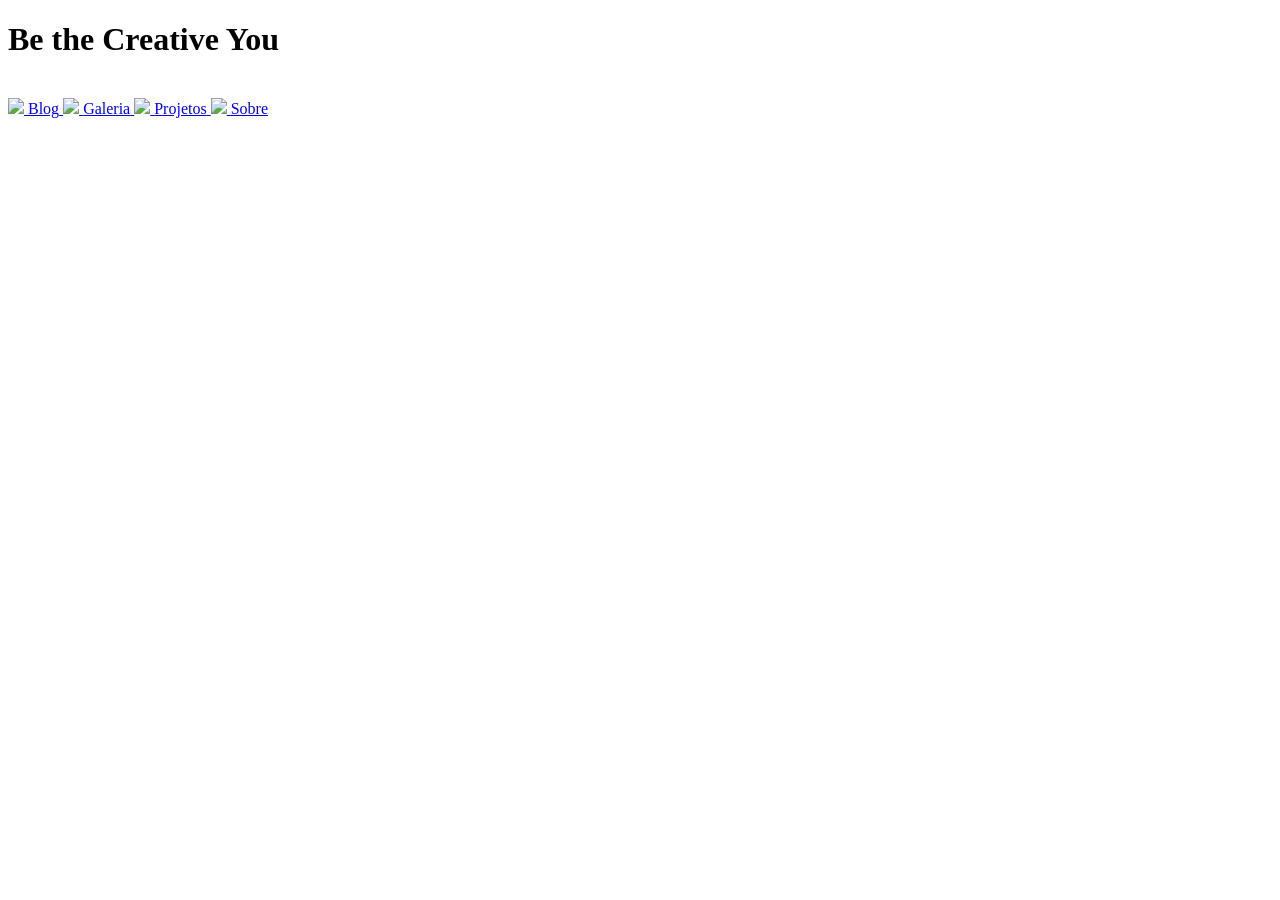
==== index.html @ ef0c1cef "Create index.html" ====
<!DOCTYPE html>
<html lang="pt-br">
<head>
  <meta charset="UTF-8">
  <meta name="viewport" content="width=device-width, initial-scale=1.0">
  <title>Tell Me Peter</title>
  <link rel="stylesheet" href="style.css">
</head>
<body>

<div class="container">

  <h1 class="title">Be the Creative You</h1>

  <div class="collage">

    <div class="main-photo">
      <img src="img/foto-principal.jpg" alt="">
    </div>

    <a href="blog.html" class="polaroid blog">
      <img src="img/polaroid-blog.png">
      <span>Blog</span>
    </a>

    <a href="galeria.html" class="polaroid galeria">
      <img src="img/polaroid-galeria.png">
      <span>Galeria</span>
    </a>

    <a href="projetos.html" class="polaroid projetos">
      <img src="img/polaroid-projetos.png">
      <span>Projetos</span>
    </a>

    <a href="sobre.html" class="polaroid sobre">
      <img src="img/polaroid-sobre.png">
      <span>Sobre</span>
    </a>

  </div>

</div>

</body>
</html>
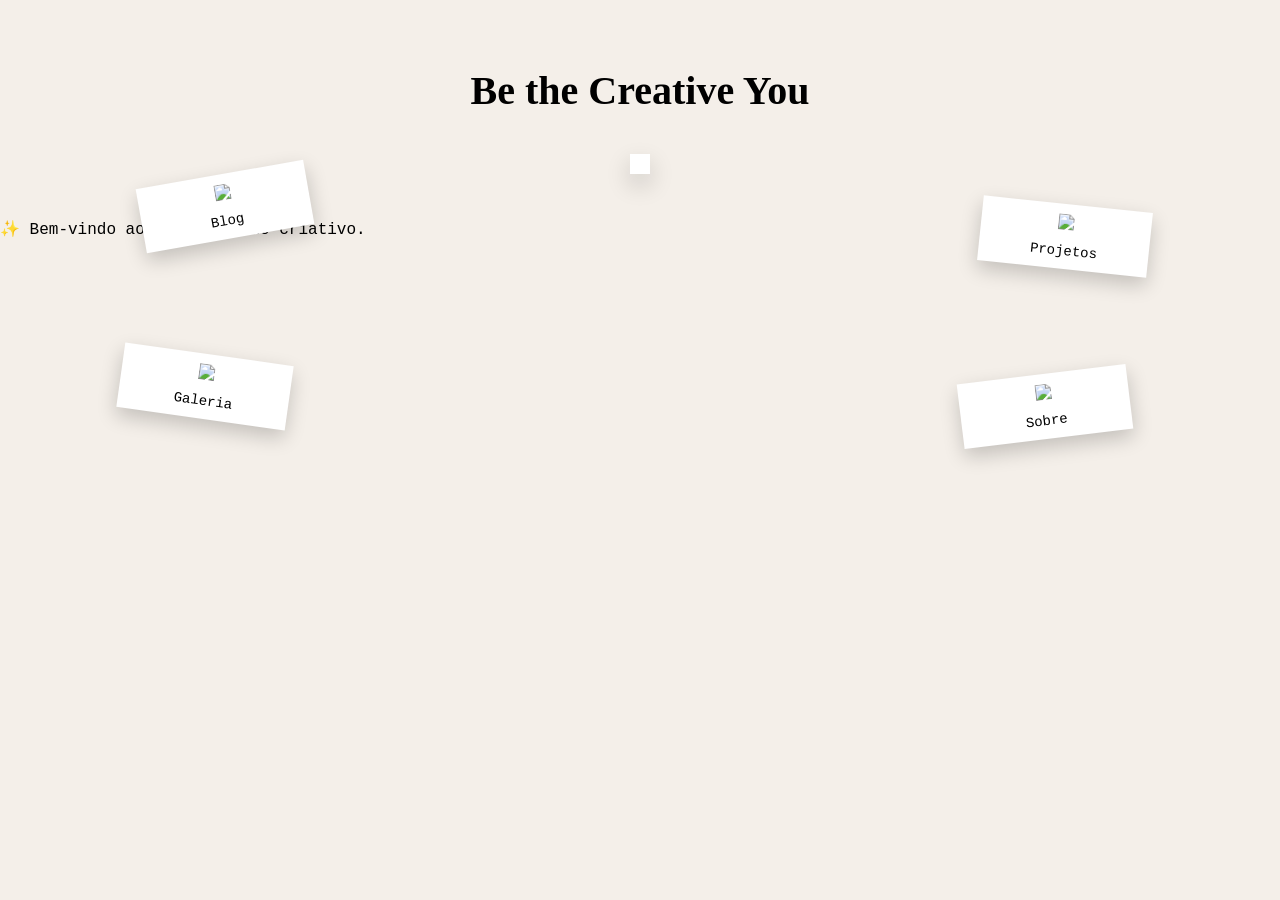
==== commit 9e773e81: "Update index.html" ====
--- a/index.html
+++ b/index.html
@@ -41,6 +41,20 @@
   </div>
 
 </div>
+<footer class="footer">
+  <div class="footer-content">
+    <div class="time-date">
+      <span id="clock"></span>
+      <span id="date"></span>
+    </div>
 
+    <div class="footer-message" id="footerMessage">
+      ✨ Bem-vindo ao meu cantinho criativo.
+    </div>
+  </div>
+</footer>
+
+<script src="script.js"></script>
+  
 </body>
 </html>
--- a/style.css
+++ b/style.css
@@ -0,0 +1,82 @@
+body {
+  margin: 0;
+  background: #f4efe9;
+  font-family: 'Courier New', monospace;
+}
+
+.container {
+  text-align: center;
+  padding: 40px 20px;
+}
+
+.title {
+  font-family: 'Brush Script MT', cursive;
+  font-size: 40px;
+  margin-bottom: 40px;
+}
+
+.collage {
+  position: relative;
+  max-width: 900px;
+  margin: auto;
+}
+
+.main-photo img {
+  width: 300px;
+  border: 10px solid white;
+  box-shadow: 0 10px 25px rgba(0,0,0,0.2);
+}
+
+.polaroid {
+  position: absolute;
+  width: 150px;
+  background: white;
+  padding: 10px;
+  box-shadow: 0 8px 20px rgba(0,0,0,0.2);
+  text-decoration: none;
+  color: black;
+  transition: 0.3s ease;
+}
+
+.polaroid img {
+  width: 100%;
+}
+
+.polaroid span {
+  display: block;
+  margin-top: 8px;
+  font-size: 14px;
+}
+
+.polaroid:hover {
+  transform: scale(1.1) rotate(3deg);
+}
+
+/* posições tipo colagem */
+.blog { top: 20px; left: -50px; transform: rotate(-10deg); }
+.galeria { top: 200px; left: -70px; transform: rotate(8deg); }
+.projetos { top: 50px; right: -60px; transform: rotate(6deg); }
+.sobre { top: 220px; right: -40px; transform: rotate(-7deg); }
+
+/* RESPONSIVO */
+@media (max-width: 768px) {
+
+  .collage {
+    display: flex;
+    flex-direction: column;
+    align-items: center;
+  }
+
+  .polaroid {
+    position: relative;
+    margin: 20px 0;
+    transform: rotate(0deg);
+  }
+
+  .blog, .galeria, .projetos, .sobre {
+    top: auto;
+    left: auto;
+    right: auto;
+  }
+
+}
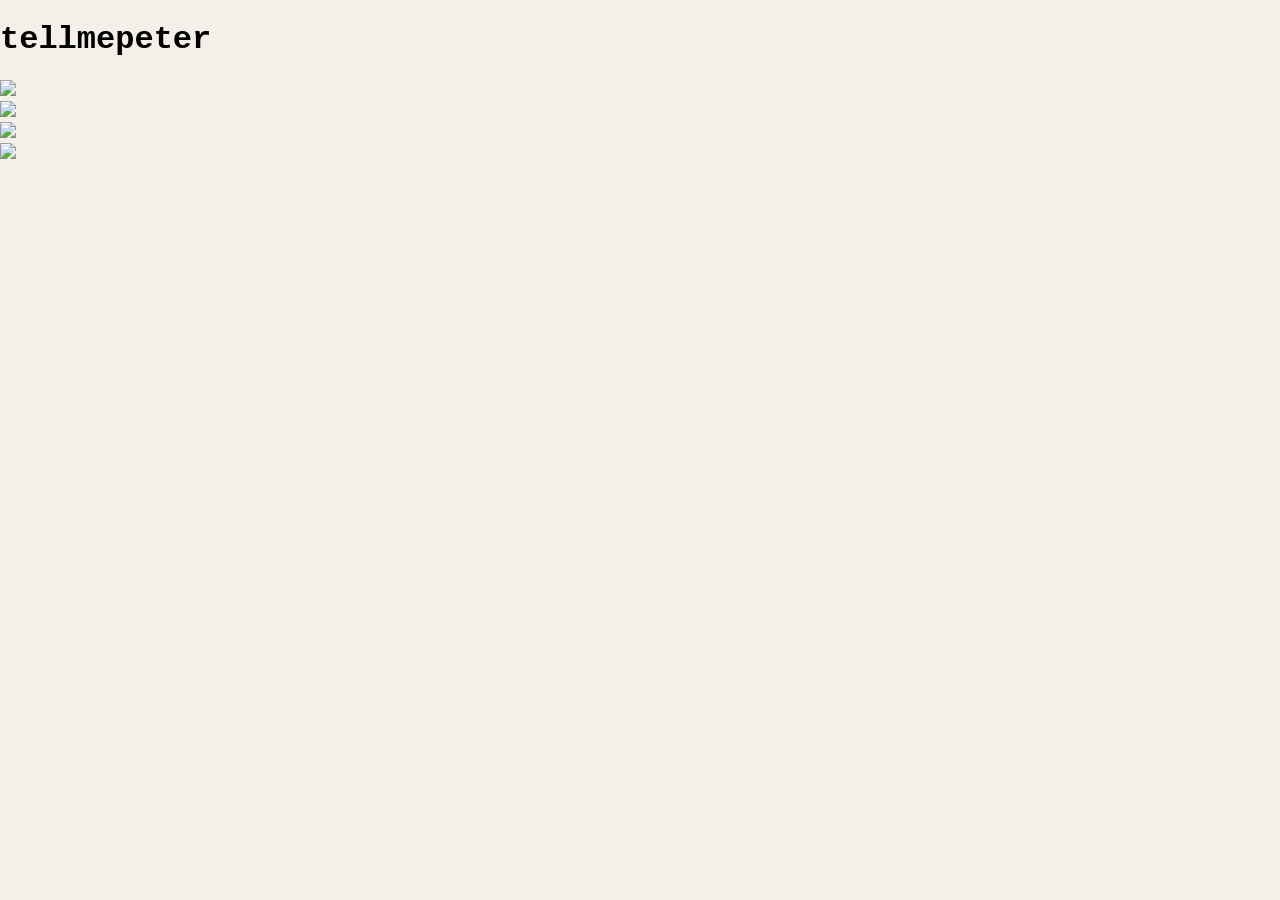
==== commit 4aaa0bfd: "Update index.html" ====
--- a/index.html
+++ b/index.html
@@ -2,59 +2,37 @@
 <html lang="pt-br">
 <head>
   <meta charset="UTF-8">
-  <meta name="viewport" content="width=device-width, initial-scale=1.0">
-  <title>Tell Me Peter</title>
+  <title>tellmepeter</title>
   <link rel="stylesheet" href="style.css">
 </head>
 <body>
 
-<div class="container">
+  <h1 class="logo">tellmepeter</h1>
 
-  <h1 class="title">Be the Creative You</h1>
+  <div class="board">
 
-  <div class="collage">
-
-    <div class="main-photo">
-      <img src="img/foto-principal.jpg" alt="">
-    </div>
-
-    <a href="blog.html" class="polaroid blog">
-      <img src="img/polaroid-blog.png">
-      <span>Blog</span>
+    <a href="#" class="item blog">
+      <div class="tape"></div>
+      <img src="images/blog.png">
     </a>
 
-    <a href="galeria.html" class="polaroid galeria">
-      <img src="img/polaroid-galeria.png">
-      <span>Galeria</span>
+    <a href="#" class="item galeria">
+      <div class="pin"></div>
+      <img src="images/galeria.png">
     </a>
 
-    <a href="projetos.html" class="polaroid projetos">
-      <img src="img/polaroid-projetos.png">
-      <span>Projetos</span>
+    <a href="#" class="item projetos">
+      <div class="tape"></div>
+      <img src="images/projetos.png">
     </a>
 
-    <a href="sobre.html" class="polaroid sobre">
-      <img src="img/polaroid-sobre.png">
-      <span>Sobre</span>
+    <a href="#" class="item sobre">
+      <div class="pin"></div>
+      <img src="images/sobre.png">
     </a>
 
   </div>
 
-</div>
-<footer class="footer">
-  <div class="footer-content">
-    <div class="time-date">
-      <span id="clock"></span>
-      <span id="date"></span>
-    </div>
-
-    <div class="footer-message" id="footerMessage">
-      ✨ Bem-vindo ao meu cantinho criativo.
-    </div>
-  </div>
-</footer>
-
 <script src="script.js"></script>
-  
 </body>
 </html>
--- a/style.css
+++ b/style.css
@@ -80,3 +80,37 @@
   }
 
 }
+.footer {
+  margin-top: 80px;
+  padding: 20px;
+  background: #ece5dc;
+  border-top: 2px dashed #b8a898;
+  font-size: 14px;
+}
+
+.footer-content {
+  max-width: 900px;
+  margin: auto;
+  display: flex;
+  justify-content: space-between;
+  flex-wrap: wrap;
+  gap: 10px;
+}
+
+.time-date {
+  display: flex;
+  gap: 15px;
+}
+
+.footer-message {
+  font-style: italic;
+  opacity: 0.8;
+}
+
+/* mobile */
+@media (max-width: 768px) {
+  .footer-content {
+    flex-direction: column;
+    text-align: center;
+  }
+}
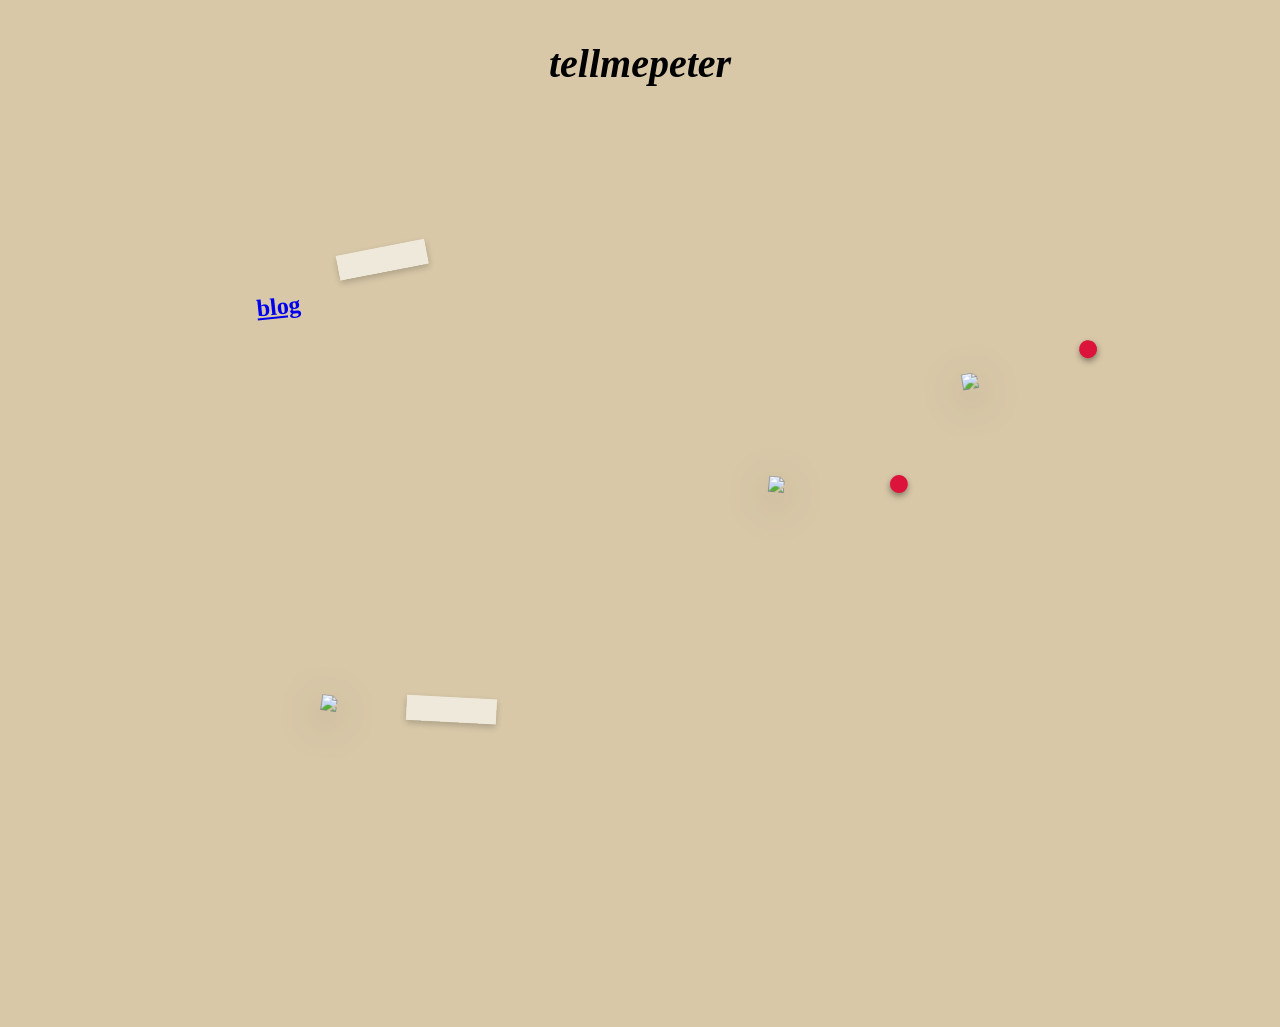
==== commit e773381d: "Update index.html" ====
--- a/index.html
+++ b/index.html
@@ -12,9 +12,11 @@
   <div class="board">
 
     <a href="#" class="item blog">
-      <div class="tape"></div>
-      <img src="images/blog.png">
-    </a>
+  <div class="tape"></div>
+  <div class="notebook">
+    <h2>blog</h2>
+  </div>
+</a>
 
     <a href="#" class="item galeria">
       <div class="pin"></div>
--- a/style.css
+++ b/style.css
@@ -1,116 +1,92 @@
 body {
   margin: 0;
-  background: #f4efe9;
-  font-family: 'Courier New', monospace;
+  font-family: Georgia, serif;
+  background: #d8c8a8;
 }
 
-.container {
+.logo {
   text-align: center;
-  padding: 40px 20px;
+  font-size: 40px;
+  margin: 40px 0;
+  font-style: italic;
 }
 
-.title {
-  font-family: 'Brush Script MT', cursive;
-  font-size: 40px;
-  margin-bottom: 40px;
+.board {
+  position: relative;
+  height: 100vh;
+  background-image: url("images/cortica.jpg");
+  background-size: cover;
+  background-position: center;
 }
 
-.collage {
-  position: relative;
-  max-width: 900px;
-  margin: auto;
+/* ===== ITENS ===== */
+
+.item {
+  position: absolute;
+  width: 260px;
+  transition: 0.4s ease;
 }
 
-.main-photo img {
-  width: 300px;
-  border: 10px solid white;
-  box-shadow: 0 10px 25px rgba(0,0,0,0.2);
+.item img {
+  width: 100%;
+  display: block;
+  filter: drop-shadow(0 10px 20px rgba(0,0,0,0.3));
 }
 
-.polaroid {
-  position: absolute;
-  width: 150px;
-  background: white;
-  padding: 10px;
-  box-shadow: 0 8px 20px rgba(0,0,0,0.2);
-  text-decoration: none;
-  color: black;
-  transition: 0.3s ease;
+/* posições espalhadas */
+
+.blog {
+  top: 15%;
+  left: 20%;
+  transform: rotate(-6deg);
 }
 
-.polaroid img {
-  width: 100%;
+.galeria {
+  top: 40%;
+  left: 60%;
+  transform: rotate(5deg);
 }
 
-.polaroid span {
-  display: block;
-  margin-top: 8px;
-  font-size: 14px;
+.projetos {
+  top: 65%;
+  left: 25%;
+  transform: rotate(8deg);
 }
 
-.polaroid:hover {
-  transform: scale(1.1) rotate(3deg);
+.sobre {
+  top: 25%;
+  left: 75%;
+  transform: rotate(-10deg);
 }
 
-/* posições tipo colagem */
-.blog { top: 20px; left: -50px; transform: rotate(-10deg); }
-.galeria { top: 200px; left: -70px; transform: rotate(8deg); }
-.projetos { top: 50px; right: -60px; transform: rotate(6deg); }
-.sobre { top: 220px; right: -40px; transform: rotate(-7deg); }
+/* fita */
 
-/* RESPONSIVO */
-@media (max-width: 768px) {
-
-  .collage {
-    display: flex;
-    flex-direction: column;
-    align-items: center;
-  }
-
-  .polaroid {
-    position: relative;
-    margin: 20px 0;
-    transform: rotate(0deg);
-  }
-
-  .blog, .galeria, .projetos, .sobre {
-    top: auto;
-    left: auto;
-    right: auto;
-  }
-
-}
-.footer {
-  margin-top: 80px;
-  padding: 20px;
-  background: #ece5dc;
-  border-top: 2px dashed #b8a898;
-  font-size: 14px;
+.tape {
+  position: absolute;
+  top: -15px;
+  left: 50%;
+  transform: translateX(-50%) rotate(-5deg);
+  width: 90px;
+  height: 25px;
+  background: rgba(255,255,255,0.6);
+  box-shadow: 0 3px 6px rgba(0,0,0,0.2);
 }
 
-.footer-content {
-  max-width: 900px;
-  margin: auto;
-  display: flex;
-  justify-content: space-between;
-  flex-wrap: wrap;
-  gap: 10px;
+/* tachinha */
+
+.pin {
+  position: absolute;
+  top: -12px;
+  left: 50%;
+  transform: translateX(-50%);
+  width: 18px;
+  height: 18px;
+  background: crimson;
+  border-radius: 50%;
+  box-shadow: 0 3px 6px rgba(0,0,0,0.4);
 }
 
-.time-date {
-  display: flex;
-  gap: 15px;
+.item:hover {
+  transform: scale(1.1) rotate(0deg);
+  z-index: 999;
 }
-
-.footer-message {
-  font-style: italic;
-  opacity: 0.8;
-}
-
-/* mobile */
-@media (max-width: 768px) {
-  .footer-content {
-    flex-direction: column;
-    text-align: center;
-  }
-}
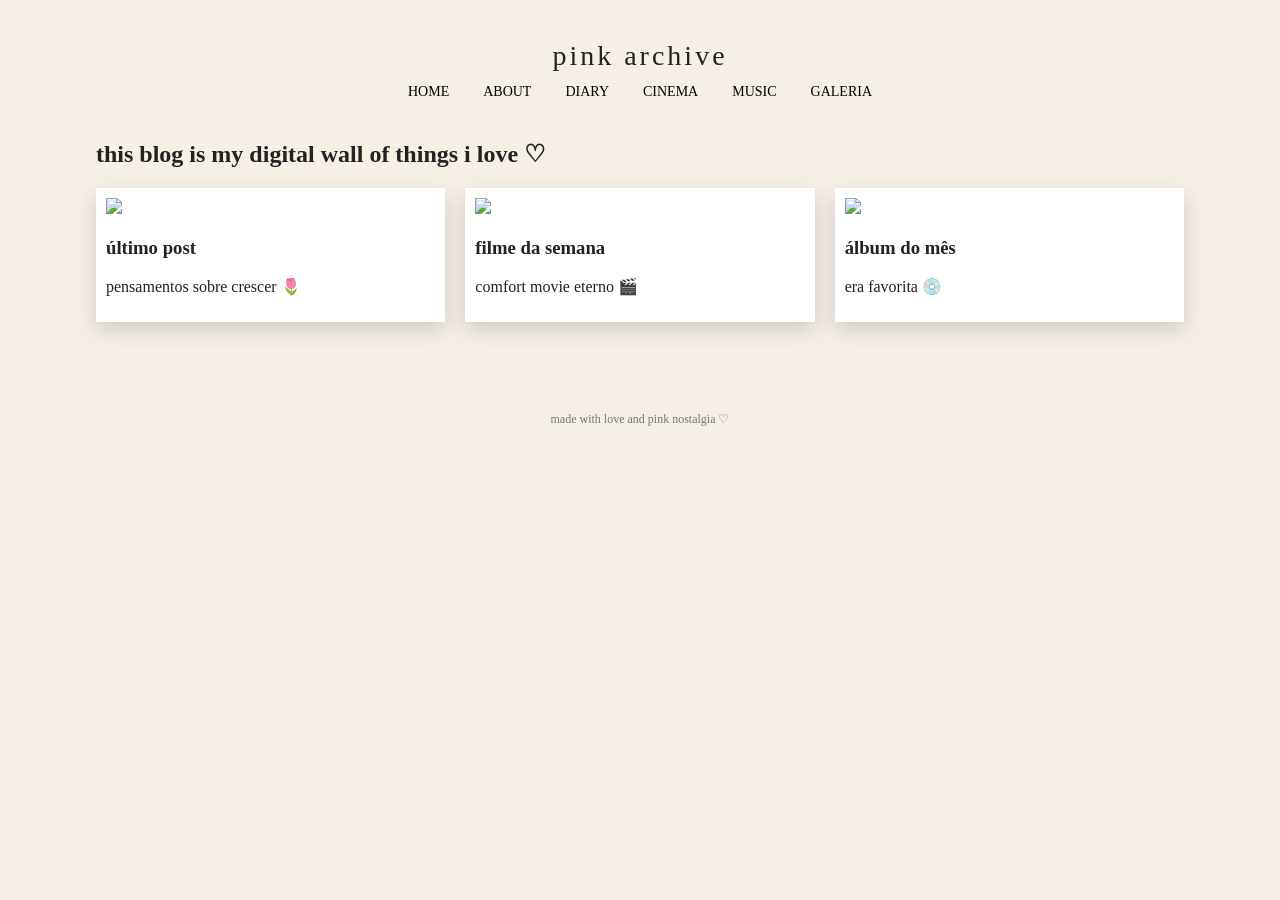
==== commit 43304bd8: "Add files via upload" ====
--- a/index.html
+++ b/index.html
@@ -1,40 +1,53 @@
+
 <!DOCTYPE html>
 <html lang="pt-br">
 <head>
-  <meta charset="UTF-8">
-  <title>tellmepeter</title>
-  <link rel="stylesheet" href="style.css">
+    <meta charset="UTF-8">
+    <title>Home</title>
+    <link rel="stylesheet" href="style.css">
 </head>
 <body>
 
-  <h1 class="logo">tellmepeter</h1>
+<header>pink archive</header>
 
-  <div class="board">
+<nav>
+    <a href="index.html">home</a>
+    <a href="about.html">about</a>
+    <a href="diary.html">diary</a>
+    <a href="cinema.html">cinema</a>
+    <a href="music.html">music</a>
+    <a href="galeria.html">galeria</a>
+</nav>
 
-    <a href="#" class="item blog">
-  <div class="tape"></div>
-  <div class="notebook">
-    <h2>blog</h2>
-  </div>
-</a>
+<div class="container">
 
-    <a href="#" class="item galeria">
-      <div class="pin"></div>
-      <img src="images/galeria.png">
-    </a>
+<h2>this blog is my digital wall of things i love ♡</h2>
 
-    <a href="#" class="item projetos">
-      <div class="tape"></div>
-      <img src="images/projetos.png">
-    </a>
+<div class="grid">
+<div class="card">
+<img src="https://picsum.photos/400/500?1">
+<h3>último post</h3>
+<p>pensamentos sobre crescer 🌷</p>
+</div>
 
-    <a href="#" class="item sobre">
-      <div class="pin"></div>
-      <img src="images/sobre.png">
-    </a>
+<div class="card">
+<img src="https://picsum.photos/400/500?2">
+<h3>filme da semana</h3>
+<p>comfort movie eterno 🎬</p>
+</div>
 
-  </div>
+<div class="card">
+<img src="https://picsum.photos/400/500?3">
+<h3>álbum do mês</h3>
+<p>era favorita 💿</p>
+</div>
+</div>
 
-<script src="script.js"></script>
+</div>
+
+<footer>
+made with love and pink nostalgia ♡
+</footer>
+
 </body>
 </html>
--- a/style.css
+++ b/style.css
@@ -1,92 +1,66 @@
+
 body {
-  margin: 0;
-  font-family: Georgia, serif;
-  background: #d8c8a8;
+    background-color: #f5efe6;
+    font-family: 'Georgia', serif;
+    margin: 0;
+    padding: 0;
+    color: #222;
 }
 
-.logo {
-  text-align: center;
-  font-size: 40px;
-  margin: 40px 0;
-  font-style: italic;
+header {
+    text-align: center;
+    padding: 40px 0 10px 0;
+    font-size: 28px;
+    letter-spacing: 3px;
 }
 
-.board {
-  position: relative;
-  height: 100vh;
-  background-image: url("images/cortica.jpg");
-  background-size: cover;
-  background-position: center;
+nav {
+    text-align: center;
+    margin-bottom: 40px;
 }
 
-/* ===== ITENS ===== */
-
-.item {
-  position: absolute;
-  width: 260px;
-  transition: 0.4s ease;
+nav a {
+    margin: 0 15px;
+    text-decoration: none;
+    color: black;
+    font-size: 14px;
+    text-transform: uppercase;
 }
 
-.item img {
-  width: 100%;
-  display: block;
-  filter: drop-shadow(0 10px 20px rgba(0,0,0,0.3));
+nav a:hover {
+    color: #e6a4b4;
 }
 
-/* posições espalhadas */
-
-.blog {
-  top: 15%;
-  left: 20%;
-  transform: rotate(-6deg);
+.container {
+    width: 85%;
+    margin: auto;
+    margin-bottom: 60px;
 }
 
-.galeria {
-  top: 40%;
-  left: 60%;
-  transform: rotate(5deg);
+.grid {
+    display: grid;
+    grid-template-columns: repeat(auto-fit, minmax(250px, 1fr));
+    gap: 20px;
 }
 
-.projetos {
-  top: 65%;
-  left: 25%;
-  transform: rotate(8deg);
+.card {
+    background: white;
+    padding: 10px;
+    box-shadow: 0 8px 20px rgba(0,0,0,0.15);
+    transition: 0.3s;
 }
 
-.sobre {
-  top: 25%;
-  left: 75%;
-  transform: rotate(-10deg);
+.card:hover {
+    transform: scale(1.03);
 }
 
-/* fita */
-
-.tape {
-  position: absolute;
-  top: -15px;
-  left: 50%;
-  transform: translateX(-50%) rotate(-5deg);
-  width: 90px;
-  height: 25px;
-  background: rgba(255,255,255,0.6);
-  box-shadow: 0 3px 6px rgba(0,0,0,0.2);
+.card img {
+    width: 100%;
 }
 
-/* tachinha */
-
-.pin {
-  position: absolute;
-  top: -12px;
-  left: 50%;
-  transform: translateX(-50%);
-  width: 18px;
-  height: 18px;
-  background: crimson;
-  border-radius: 50%;
-  box-shadow: 0 3px 6px rgba(0,0,0,0.4);
+footer {
+    text-align: center;
+    padding: 30px;
+    font-size: 12px;
+    color: #777;
 }
-
-.item:hover {
-  transform: scale(1.1) rotate(0deg);
-  z-index: 999;
-}
